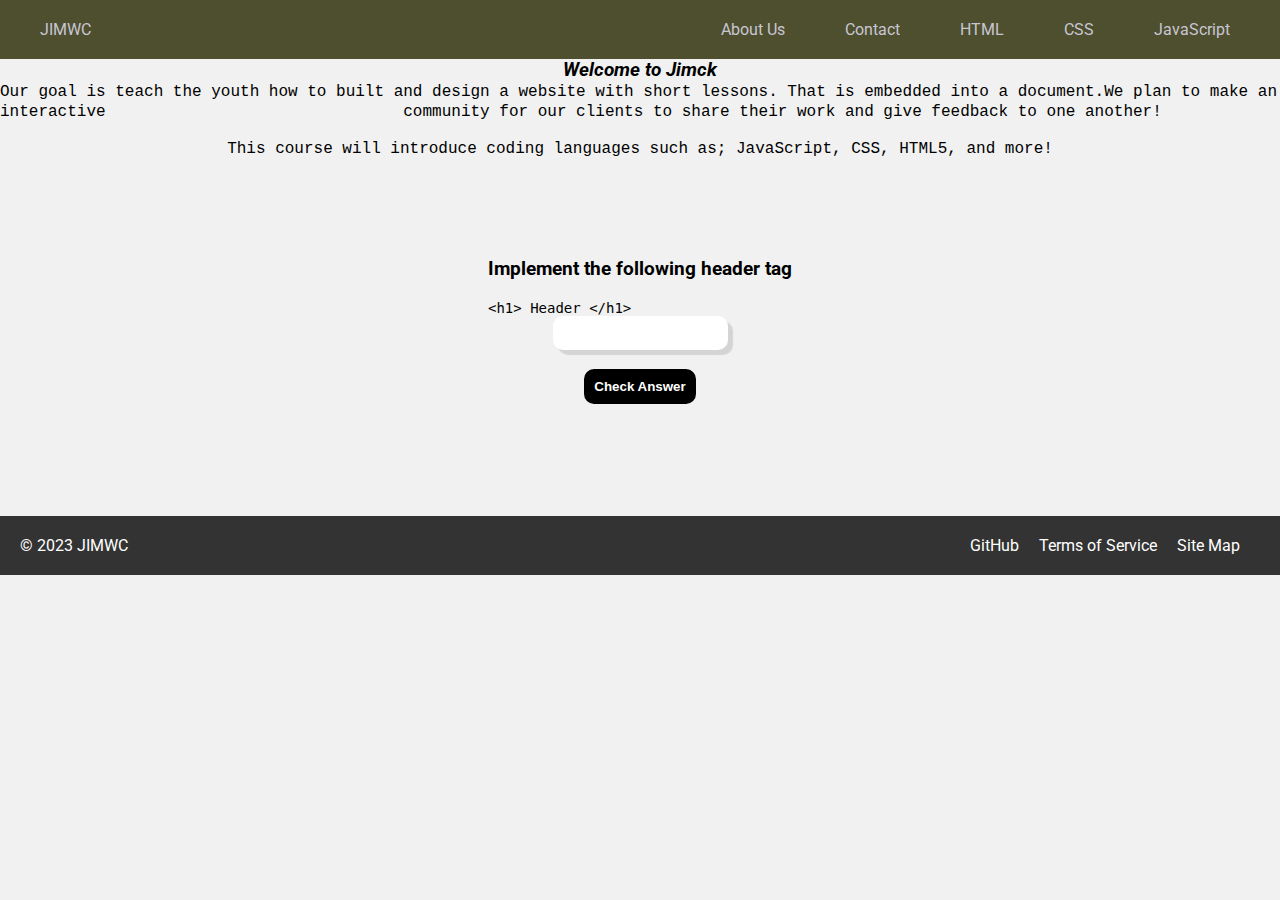
==== about-us.html @ fa939e3b "about us page" ====
<!DOCTYPE html>
<html lang="en">
  <head>
    
    <meta charset="UTF-8" />
    <meta http-equiv="X-UA-Compatible" content="IE=edge" />
    <meta name="viewport" content="width=device-width, initial-scale=1.0" />
    <!-- Style Sheet - CSS -->
    <link rel="stylesheet" href="./css/styles.css" />
    <!-- FONTAWESOME -->
    <link
      rel="stylesheet"
      href="./assets/fontawesome/CSS/fontawesome.min.css"
    />
    <link rel="stylesheet" href="./assets/fontawesome/CSS/all.min.css" />
    <!-- FONTAWESOME -->
    <!-- Style Sheet - CSS -->
    <title>Document</title>
  </head>
  <body>
    
     <nav id="nav">
      <!-- Navbar Section -->
      <a href="./index.html" class="company-name">JIMWC</a>
      <ul class="link-menu">
       <!-- Something to link the 3 languages --> 
       <li><a href="./about-us.html">About Us</a></li>
       <li><a href="./contact.html">Contact</a></li>
        <li><a href="./learn-css.html">HTML</a></li>
        <li><a href="./learn-html.html">CSS</a></li>
        <li><a href="./learn-js.html">JavaScript</a></li>
      </ul>

      <!-- <h2 id="name">JIMWC</h2>
      <ul class="link-menu">
        <li><a href="./index.html">Link 1</a></li>
        <li><a href="./index.html">Link 1</a></li>
        <li><a href="./index.html">Link 1</a></li>
      </ul> -->
      <!-- Navbar Section -->
    </nav>
<style>
  .p2{text-align:center;}

      .p3 {
  font-family: "Lucida Console", "Courier New", monospace;
  text-align:center;
}
</style>
      
    </nav>
    <!-- Hero Section -->
    <section id="hero-section">
      <div>
        <!-- Place Content Here.... -->
        <h3 class="p2"><i>Welcome to Jimck</i></h3>
        
         <p6 class="p3 font-size: 14px">
      Our goal is teach the youth how to built and design a website with short
      lessons. That is embedded into a document.We plan to make an interactive
      &nbsp;&nbsp;&nbsp;&nbsp;&nbsp;&nbsp;&nbsp;&nbsp;&nbsp;&nbsp;&nbsp;&nbsp;&nbsp;&nbsp;&nbsp;&nbsp;&nbsp;&nbsp;&nbsp;&nbsp;&nbsp;&nbsp;&nbsp;&nbsp;&nbsp;&nbsp;&nbsp;&nbsp;&nbsp;
      community for our clients to share their work and give feedback to one
      another!
    </p6>

  <!-- Created break to clean-->
    <br>
    <br>


    <p class=" p3 font-size: 14px">
      This course will introduce coding languages such as; JavaScript, CSS,
      HTML5, and more!
    </p>
      </div>
    </section>
    <!-- Hero Section -->
    <!-- Main APP Section -->
    <section id="app-section">
      <div>
        <!-- APP -->
        <div id="snippet" class="snip">
          <!-- Q1 - Test -->
          <div id="main-question">
            <h3 class="question">Implement the following header tag</h3>
            <code class="lang-html"> &lt;h1&gt; Header &lt;/h1&gt; </code>
          </div>
          <!-- Q1 - Test -->
          <form action="">
            <div class="user-input">
              <!-- <textarea class="user-response" cols="auto" rows="2"></textarea> -->
              <input id="user-res" type="text" class="user-response" required />
            </div>
            <br />
            <button id="btn-check" type="button">Check Answer</button>
            <!-- Prompt Check -->
            <div id="message-id">
              <p class="message"></p>
            </div>
            <!-- Prompt Check -->
          </form>
        </div>
        <!-- APP -->
      </div>
    </section>
    <!-- Main APP Section -->
    <!-- TEAM Section -->
    <section id="team-section">
      <div>
        <!-- TEAM INFO GOES HERE... -->
      </div>
    </section>
    <!-- TEAM Section -->
    <!-- Footer -->
	<footer>
		<p>&copy; 2023 JIMWC</p>
		<div class="footer-links">
			<a href="https://github.com/Issac-Lopez/jimwc_" target="_blank">GitHub</a>
			<a href="#">Terms of Service</a>
			<a href="#">Site Map</a>
		</div>
	</footer>
    
    <script src="./src/script.js"></script>
  </body>
</html>
---- css/styles.css ----
/* G-FONT */
@import url("https://fonts.googleapis.com/css2?family=Roboto:wght@100;300;400;500;700;900&display=swap");
/* G-FONT */
/* General Reset */
* {
  box-sizing: border-box;
  margin: 0;
  padding: 0;
}
/* General Reset */
/* Gloabl CSS */
:root {
  --primary-box-shadow: 5px 5px 1px #0000001e;
  --primary-outline-light: 0000001e;
  --prinary-font: "Roboto", Arial, Helvetica, sans-serif;
}
body {
  font-family: var(--prinary-font);
  background: #F1F1F1;
}

/***************************************/
/* NAVBAR */
/* #nav {
  display: flex;
  justify-content: space-between;
  align-items: center;
  padding: 20px;
  height: 5vh;
}
.link-menu {
  display: flex;
  list-style: none;
}
.link-menu li a {
  margin: 10px;
  text-decoration: none;
} */

h1 {
    font-size: 24px;
    color: #e11e11;
    text-align: center;
    margin-top: 50px;
}

/* Set the width of the content area */
.container {
    max-width: 800px;
    margin: 0 auto;
    padding: 0 20px;
}

/* Navigation styles */
nav {
    background-color: #4E4F2F;
    display: flex;
    justify-content: space-between;
    align-items: center;
    padding: 10px 20px;
}

nav ul {
    list-style: none;
    margin: 0;
    padding: 0;
    display: flex;
}

nav li {
    margin: 0 10px;
}

nav a {
    display: block;
    color: #c8c6d3;
    text-decoration: none;
    padding: 10px 20px;
}

nav a:hover {
    background-color: #c8c6d3;
    color: #333;
}

/***************************************/
/* NAVBAR */
/* APP SECTION ------- */
#app-section {
  position: relative;
  background: #F1F1F1;
  max-width: 900px;
  margin: auto;
}
#snippet {
  /* text-align: center; */
  margin: auto;
  display: flex;
  justify-content: center;
  align-items: center;
  flex-direction: column;
  max-width: 900px;
  padding: 5rem;
  /* Position - centered */
  /* position: absolute; */
  /* top: 55%;
  left: 50%;
  transform: translate(-50%, -50%); */
  /* gap: 2rem; */
}
#main-question .question {
  margin: 20px 0;
  width: 100%;
  display: flex;
  flex-direction: column;
  justify-content: center;
  align-items: center;
}
textarea:focus {
  outline: none;
}
.question-img-1 {
  width: 90%;
  box-shadow: var(--primary-box-shadow);
  margin: auto;
  width: 50%;
  outline: 1px solid #000;
  margin-top: 20px;
}
.question-img-2 {
  width: 90%;
  box-shadow: var(--primary-box-shadow);
  margin: auto;
  width: 100%;
  outline: 1px solid #000;
  margin-top: 20px;
}
.questionOne span {
  color: red;
}
form {
  text-align: center;
}
/* code {
  outline: 1px solid #0000001e;
  padding: 10px;
  width: 200px;
  box-shadow: var(--primary-box-shadow);
  border-radius: 10px;
  font-size: 20px;
  color: #000000db;
} */
.user-response {
  box-shadow: var(--primary-box-shadow);
  background: #FFFFFF;
  border: none;
  border-radius: 10px;
  padding: 10px;
}
#btn-check {
  border: none;
  background: #000;
  color: #fff;
  font-weight: bold;
  padding: 10px;
  border-radius: 10px;
  cursor: pointer;
  transition: 0.25s ease-in-out;
  margin-bottom: 1rem;
  display: inline-block;
}
#btn-check:hover {
  background: rgb(0, 223, 0);
  box-shadow: var(--primary-box-shadow);
}
.message-icon {
  font-weight: bold;
  font-size: 2rem;
  color: rgb(0, 255, 0);
}
.btn-check-hide {
  display: none;
}
.hide {
  display: none;
}
#user-res {
  /* text-align: center; */
  display: flex;
  font-size: 12px;
}
textarea {
  width: 100%;
  margin: auto;
  margin-top: -40px;
}
code {
  padding: 0;
  margin-left: 0;
  display: flex;
  font-size: 14px;
}
@media (max-width: 500px) {
  code {
    font-size: 10px;
  }
}
.message {
  display: flex;
  gap: 1rem;
  align-items: center;
  margin-top: 1rem;
  justify-content: center;
  font-weight: bold;
}
#incorrect-msg {
  color: red;
  font-weight: bold;
  outline: 1px solid red;
  padding: 10px;
  border-radius: 10px;
}
#level-complete {
  outline: 1px solid #000;
  padding: 10px;
  border-radius: 10px;
  display: flex;
  gap: 1rem;
  align-items: center;
}
input {
  border: none;
  outline: none;
}
/* APP SECTION ------- */

/***************************************/
/* FOOTER */
/* footer {
  background: green;
  height: 10vh;
  display: flex;
  flex-direction: column;
  text-align: center;
  justify-content: center;
  gap: 1rem;
} */

footer {
background-color: #333;
color: #fff;
display: flex;
justify-content: space-between;
align-content: center;
padding: 20px;
/*position: absolute;*/
bottom: 0;
width: 100%;
}

.footer-links {
display: flex;
}

.footer-links a {
color: #fff;
text-decoration: none;
margin-right: 20px;
}
/***************************************/
/* FOOTER */
/* MDN SCROLLER */
/* MDN SCROLLER */
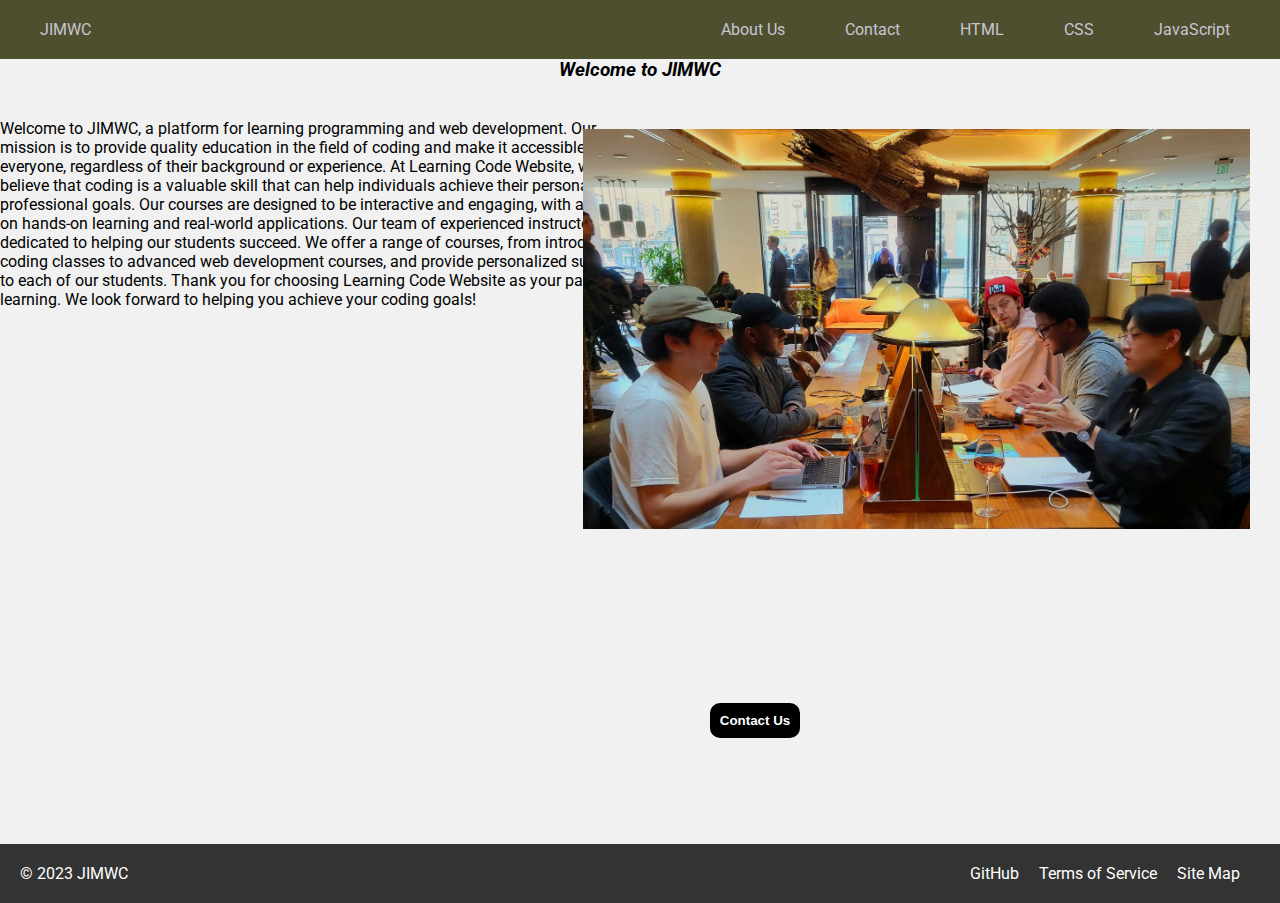
==== commit ffffbd6f: "About us last" ====
--- a/about-us.html
+++ b/about-us.html
@@ -53,72 +53,95 @@
     <section id="hero-section">
       <div>
         <!-- Place Content Here.... -->
-        <h3 class="p2"><i>Welcome to Jimck</i></h3>
-        
-         <p6 class="p3 font-size: 14px">
-      Our goal is teach the youth how to built and design a website with short
-      lessons. That is embedded into a document.We plan to make an interactive
-      &nbsp;&nbsp;&nbsp;&nbsp;&nbsp;&nbsp;&nbsp;&nbsp;&nbsp;&nbsp;&nbsp;&nbsp;&nbsp;&nbsp;&nbsp;&nbsp;&nbsp;&nbsp;&nbsp;&nbsp;&nbsp;&nbsp;&nbsp;&nbsp;&nbsp;&nbsp;&nbsp;&nbsp;&nbsp;
-      community for our clients to share their work and give feedback to one
-      another!
-    </p6>
+        <h3 class="p2"><i>Welcome to JIMWC</i></h3>
 
-  <!-- Created break to clean-->
-    <br>
-    <br>
+        <style>
+  .left-align {
+    text-align: left;
+  }
+</style>
+<br>
+<br>
+<div style="display: grid; grid-template-columns: 1fr 1fr;">
+  <p style="text-align: left;">Welcome to JIMWC, a platform for learning programming and web development. Our mission is to provide quality education in the field of coding and make it accessible to everyone, regardless of their background or experience.
+			At Learning Code Website, we believe that coding is a valuable skill that can help individuals achieve their personal and professional goals. Our courses are designed to be interactive and engaging, with a focus on hands-on learning and real-world applications.
+			Our team of experienced instructors is dedicated to helping our students succeed. We offer a range of courses, from introductory coding classes to advanced web development courses, and provide personalized support to each of our students.
+			Thank you for choosing Learning Code Website as your partner in learning. We look forward to helping you achieve your coding goals!</p>
+</div>
 
 
-    <p class=" p3 font-size: 14px">
-      This course will introduce coding languages such as; JavaScript, CSS,
-      HTML5, and more!
-    </p>
+
+        
+
+         <style>
+    img {
+      position: relative;  
+      top: -180px;
+      left: -30px;  
+      width: auto;
+      height: 400px;
+      float: right;
+    }
+  </style>
+
+        <main>
+		<section>
+			<div class="main-div">
+                
+                <img src="assets\img\20230225_163059.jpg">
+             </div>   
+		</section>
+         
+
+
+    
       </div>
     </section>
     <!-- Hero Section -->
     <!-- Main APP Section -->
-    <section id="app-section">
-      <div>
-        <!-- APP -->
-        <div id="snippet" class="snip">
-          <!-- Q1 - Test -->
-          <div id="main-question">
-            <h3 class="question">Implement the following header tag</h3>
-            <code class="lang-html"> &lt;h1&gt; Header &lt;/h1&gt; </code>
-          </div>
-          <!-- Q1 - Test -->
-          <form action="">
-            <div class="user-input">
-              <!-- <textarea class="user-response" cols="auto" rows="2"></textarea> -->
-              <input id="user-res" type="text" class="user-response" required />
-            </div>
-            <br />
-            <button id="btn-check" type="button">Check Answer</button>
-            <!-- Prompt Check -->
-            <div id="message-id">
-              <p class="message"></p>
-            </div>
-            <!-- Prompt Check -->
-          </form>
-        </div>
-        <!-- APP -->
-      </div>
-    </section>
+   
     <!-- Main APP Section -->
     <!-- TEAM Section -->
-    <section id="team-section">
       <div>
         <!-- TEAM INFO GOES HERE... -->
       </div>
     </section>
     <!-- TEAM Section -->
+    <br>
+    <br>
+    <br>
+    <br>
+    <br>
+    <br>
+    <br>
+    <br>
+    <br>
+    <br>
+    <br>
+    <br>
+    <br>
+    <br>
+    <br>
+    <br>
+    <section class="col2">
+      <div>                
+        <div id="snippet" class="snip">
+  
+    <button id="btn-check" class="btns" type="button">Contact Us</button>
+       </div>
+      </div>
+     </section>
+    
     <!-- Footer -->
 	<footer>
+    
 		<p>&copy; 2023 JIMWC</p>
 		<div class="footer-links">
 			<a href="https://github.com/Issac-Lopez/jimwc_" target="_blank">GitHub</a>
 			<a href="#">Terms of Service</a>
 			<a href="#">Site Map</a>
 		</div>
+    
 	</footer>
     
     <script src="./src/script.js"></script>
--- a/css/styles.css
+++ b/css/styles.css
@@ -271,3 +271,27 @@
 /* FOOTER */
 /* MDN SCROLLER */
 /* MDN SCROLLER */
+***************************************/
+/* LEFT TEXT STYLER */
+.col1
+{
+
+  width: 450px;
+  right: 500px;
+  length: -450px;
+  float:left;
+  margin: 10px;
+  
+}
+
+
+.col2
+{
+  position: relative;
+  right: -520px;
+  width: 450px;
+  length: -450px;
+  float:center;
+  margin: 10px;
+  
+}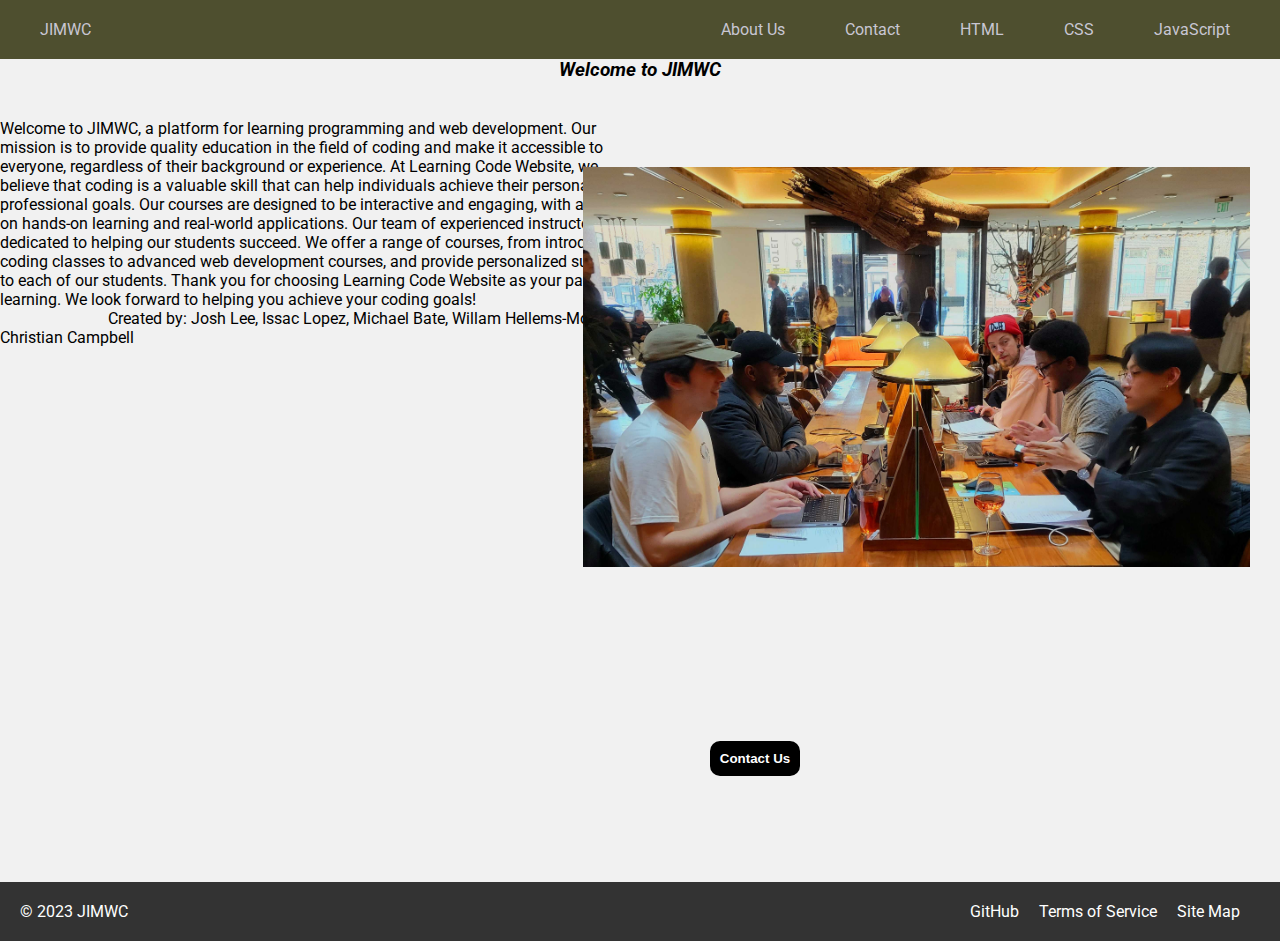
==== commit c0840cc6: "names on about" ====
--- a/about-us.html
+++ b/about-us.html
@@ -66,7 +66,9 @@
   <p style="text-align: left;">Welcome to JIMWC, a platform for learning programming and web development. Our mission is to provide quality education in the field of coding and make it accessible to everyone, regardless of their background or experience.
 			At Learning Code Website, we believe that coding is a valuable skill that can help individuals achieve their personal and professional goals. Our courses are designed to be interactive and engaging, with a focus on hands-on learning and real-world applications.
 			Our team of experienced instructors is dedicated to helping our students succeed. We offer a range of courses, from introductory coding classes to advanced web development courses, and provide personalized support to each of our students.
-			Thank you for choosing Learning Code Website as your partner in learning. We look forward to helping you achieve your coding goals!</p>
+			Thank you for choosing Learning Code Website as your partner in learning. We look forward to helping you achieve your coding goals!
+    &nbsp;&nbsp; &nbsp; &nbsp; &nbsp; &nbsp; &nbsp;&nbsp; &nbsp; &nbsp; &nbsp; &nbsp; &nbsp; &nbsp; &nbsp; &nbsp; &nbsp; &nbsp; &nbsp; &nbsp; &nbsp; &nbsp; &nbsp; &nbsp; &nbsp; &nbsp; &nbsp; &nbsp; &nbsp; &nbsp; &nbsp; &nbsp; &nbsp; &nbsp; &nbsp;Created by: Josh Lee, Issac Lopez, Michael Bate, Willam Hellems-Moody, Christian Campbell</p>
+     
 </div>
 
 
@@ -107,6 +109,9 @@
       </div>
     </section>
     <!-- TEAM Section -->
+
+    
+
     <br>
     <br>
     <br>
--- a/css/styles.css
+++ b/css/styles.css
@@ -16,7 +16,7 @@
 }
 body {
   font-family: var(--prinary-font);
-  background: #F1F1F1;
+  background: #f1f1f1;
 }
 
 /***************************************/
@@ -38,49 +38,52 @@
 } */
 
 h1 {
-    font-size: 24px;
-    color: #e11e11;
-    text-align: center;
-    margin-top: 50px;
+  font-size: 24px;
+  color: #e11e11;
+  text-align: center;
+  margin-top: 50px;
 }
 
 /* Set the width of the content area */
 .container {
-    max-width: 800px;
-    margin: 0 auto;
-    padding: 0 20px;
+  max-width: 800px;
+  margin: 0 auto;
+  padding: 0 20px;
 }
 
 /* Navigation styles */
 nav {
-    background-color: #4E4F2F;
-    display: flex;
-    justify-content: space-between;
-    align-items: center;
-    padding: 10px 20px;
+  background-color: #4e4f2f;
+  display: flex;
+  justify-content: space-between;
+  align-items: center;
+  padding: 10px 20px;
 }
 
 nav ul {
-    list-style: none;
-    margin: 0;
-    padding: 0;
-    display: flex;
+  list-style: none;
+  margin: 0;
+  padding: 0;
+  display: flex;
 }
 
 nav li {
-    margin: 0 10px;
+  margin: 0 10px;
 }
 
 nav a {
-    display: block;
-    color: #c8c6d3;
-    text-decoration: none;
-    padding: 10px 20px;
+  display: block;
+  color: #c8c6d3;
+  text-decoration: none;
+  padding: 10px 20px;
+
+  /* ADDED Transitions */
+  transition: all 0.25s ease-in-out;
 }
 
 nav a:hover {
-    background-color: #c8c6d3;
-    color: #333;
+  background-color: #c8c6d3;
+  color: #333;
 }
 
 /***************************************/
@@ -88,7 +91,7 @@
 /* APP SECTION ------- */
 #app-section {
   position: relative;
-  background: #F1F1F1;
+  background: #f1f1f1;
   max-width: 900px;
   margin: auto;
 }
@@ -116,8 +119,22 @@
   justify-content: center;
   align-items: center;
 }
+
+textarea {
+  background-color: #4e4f2fc3 !important;
+  color: #fff;
+  font-size: 1.6rem !important;
+
+  box-shadow: inset 5px 5px 2px #00000048 !important;
+}
 textarea:focus {
   outline: none;
+}
+.instruct {
+  text-align: center;
+}
+.instruct span {
+  font-weight: bold;
 }
 .question-img-1 {
   width: 90%;
@@ -136,7 +153,7 @@
   margin-top: 20px;
 }
 .questionOne span {
-  color: red;
+  color: #7c7e3e;
 }
 form {
   text-align: center;
@@ -152,10 +169,11 @@
 } */
 .user-response {
   box-shadow: var(--primary-box-shadow);
-  background: #FFFFFF;
+  background: #ffffff;
   border: none;
   border-radius: 10px;
   padding: 10px;
+  font-size: 1rem;
 }
 #btn-check {
   border: none;
@@ -215,10 +233,12 @@
 }
 #incorrect-msg {
   color: red;
+  text-align: center;
   font-weight: bold;
   outline: 1px solid red;
   padding: 10px;
   border-radius: 10px;
+  box-shadow: var(--primary-box-shadow);
 }
 #level-complete {
   outline: 1px solid #000;
@@ -247,25 +267,25 @@
 } */
 
 footer {
-background-color: #333;
-color: #fff;
-display: flex;
-justify-content: space-between;
-align-content: center;
-padding: 20px;
-/*position: absolute;*/
-bottom: 0;
-width: 100%;
+  background-color: #333;
+  color: #fff;
+  display: flex;
+  justify-content: space-between;
+  align-content: center;
+  padding: 20px;
+  /*position: absolute;*/
+  bottom: 0;
+  width: 100%;
 }
 
 .footer-links {
-display: flex;
+  display: flex;
 }
 
 .footer-links a {
-color: #fff;
-text-decoration: none;
-margin-right: 20px;
+  color: #fff;
+  text-decoration: none;
+  margin-right: 20px;
 }
 /***************************************/
 /* FOOTER */
@@ -294,4 +314,6 @@
   float:center;
   margin: 10px;
   
-}+}
+
+
